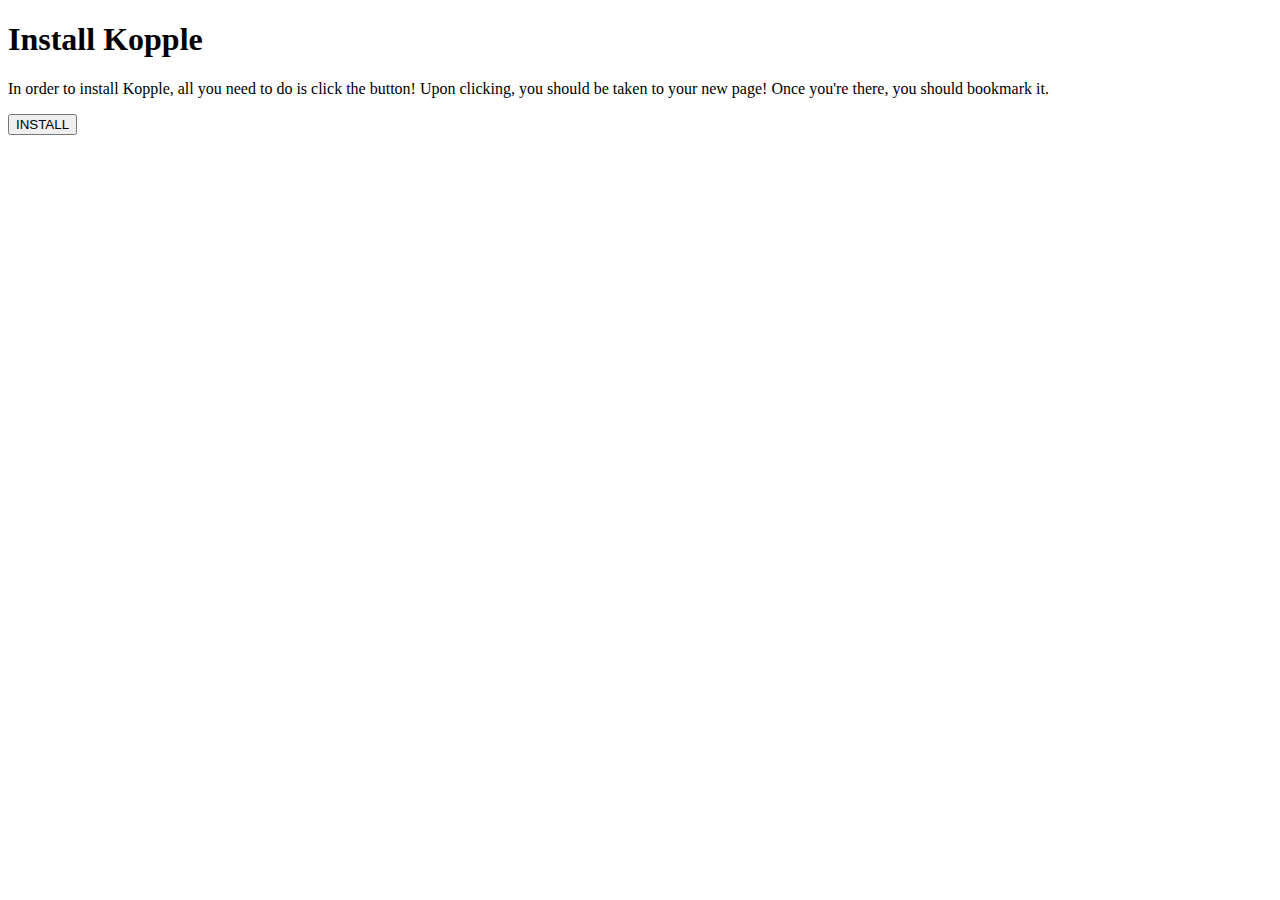
==== index.html @ bee82bc7 "Alternative update source, easy download, comments and more!" ====
<!DOCTYPE html>
<html>
	<head>
		<title>Kopple Install</title>
		<script type="text/javascript">
			async function install() {
				let newHyperdrive = await beaker.hyperdrive.createDrive({
					title: 'Kopple'
				});
				let resultsA = await beaker.hyperdrive.query({
					path: '/client/*',
					type: 'file'
				})
				let resultsB = await beaker.hyperdrive.query({
					path: '/client/*/*',
					type: 'file'
				})
				let results = resultsA.concat(resultsB);
				console.log(results)
				for(var i = 0; i < results.length; i++) {
					let file = results[i].path;
					let read = await beaker.hyperdrive.readFile(file)
					console.log('Installing ' + file);
					await beaker.hyperdrive.writeFile(newHyperdrive.url + file, read);
				}
				window.location.replace(newHyperdrive.url + 'client/#NEWINSTALL');
			}
		</script>
	</head>
	<body>
		<h1>Install Kopple</h1>
		<p>
			In order to install Kopple, all you need to do is click the button!
			Upon clicking, you should be taken to your new page! Once you're there, you should bookmark it.
		</p>
		<button onclick='install()'>INSTALL</button>
	</body>
</html>
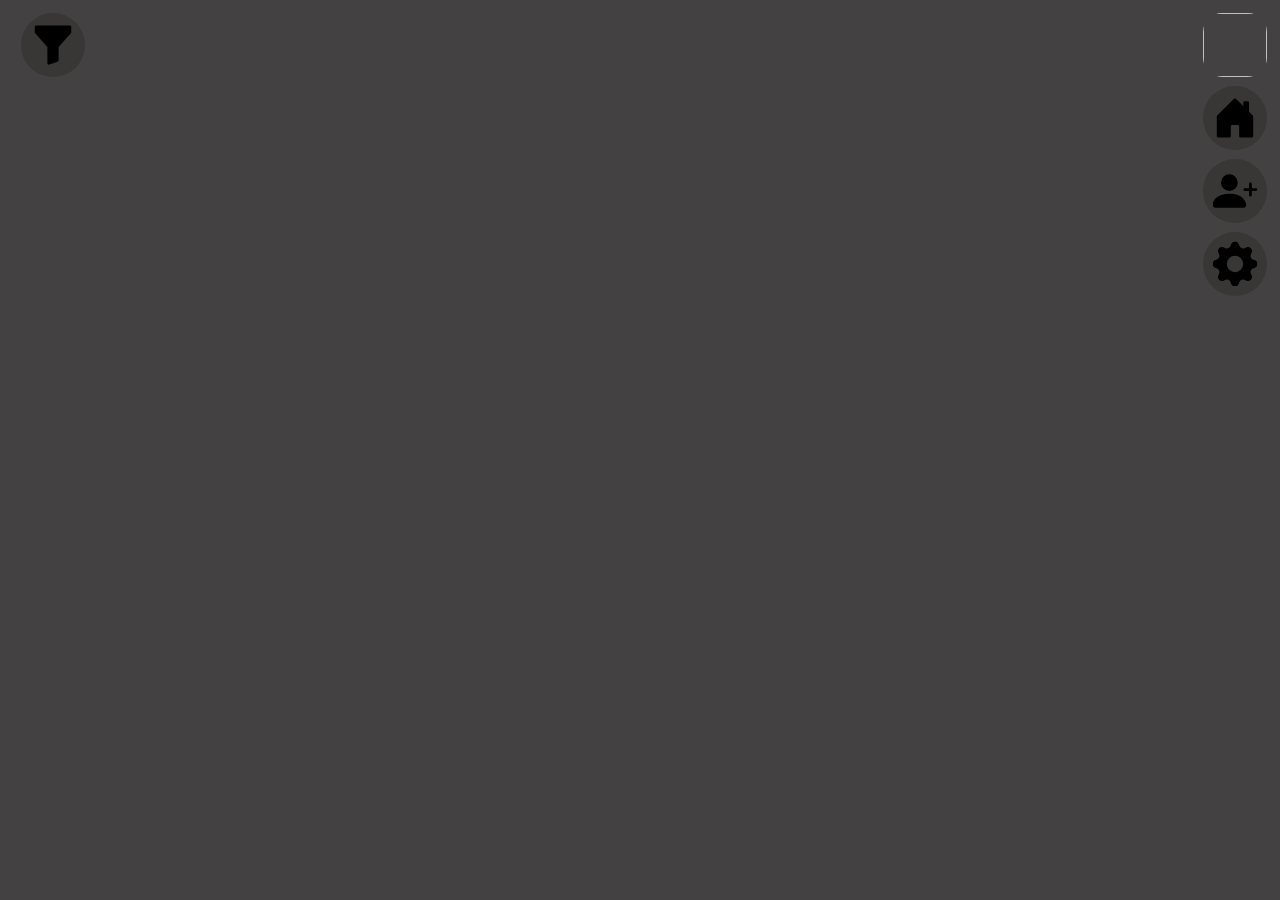
==== commit 0ad1d77f: "0.0.24" ====
--- a/index.html
+++ b/index.html
@@ -1,38 +1,132 @@
 <!DOCTYPE html>
 <html>
 	<head>
-		<title>Kopple Install</title>
-		<script type="text/javascript">
-			async function install() {
-				let newHyperdrive = await beaker.hyperdrive.createDrive({
-					title: 'Kopple'
-				});
-				let resultsA = await beaker.hyperdrive.query({
-					path: '/client/*',
-					type: 'file'
-				})
-				let resultsB = await beaker.hyperdrive.query({
-					path: '/client/*/*',
-					type: 'file'
-				})
-				let results = resultsA.concat(resultsB);
-				console.log(results)
-				for(var i = 0; i < results.length; i++) {
-					let file = results[i].path;
-					let read = await beaker.hyperdrive.readFile(file)
-					console.log('Installing ' + file);
-					await beaker.hyperdrive.writeFile(newHyperdrive.url + file, read);
-				}
-				window.location.replace(newHyperdrive.url + 'client/#NEWINSTALL');
-			}
-		</script>
+		<title>Kopple</title>
+		<link rel="stylesheet" href="assets/style.css" />
+		<script src="assets/script.js" type="module"></script>
+		<link rel="icon" type="image/svg+xml" href="assets/Edder.svg" />
 	</head>
-	<body>
-		<h1>Install Kopple</h1>
-		<p>
-			In order to install Kopple, all you need to do is click the button!
-			Upon clicking, you should be taken to your new page! Once you're there, you should bookmark it.
-		</p>
-		<button onclick='install()'>INSTALL</button>
+	<body onload="onStart()" onhashchange="onStart()">
+		<div id="filter" class="menu">
+			<div id="controlFilter" class="smaller" onclick="controlFilter()">
+				<svg
+					width="1em"
+					height="1em"
+					viewBox="0 0 16 16"
+					class="bi bi-funnel-fill"
+					fill="black"
+					xmlns="http://www.w3.org/2000/svg"
+				>
+					<path
+						fill-rule="evenodd"
+						d="M1.5 1.5A.5.5 0 0 1 2 1h12a.5.5 0 0 1 .5.5v2a.5.5 0 0 1-.128.334L10 8.692V13.5a.5.5 0 0 1-.342.474l-3 1A.5.5 0 0 1 6 14.5V8.692L1.628 3.834A.5.5 0 0 1 1.5 3.5v-2z"
+					/>
+				</svg>
+			</div>
+		</div>
+		<div id="menu" class="menu">
+			<div id="menuSelf"><img /></div>
+			<div
+				id="menuFeed"
+				class="smaller"
+				onclick="location.hash = ''; window.onhashchange()"
+			>
+				<!--<svg width="1em" height="1em" viewBox="0 0 16 16" class="bi bi-view-list" fill="black" xmlns="http://www.w3.org/2000/svg">
+          <path fill-rule="evenodd" d="M3 4.5h10a2 2 0 0 1 2 2v3a2 2 0 0 1-2 2H3a2 2 0 0 1-2-2v-3a2 2 0 0 1 2-2zm0 1a1 1 0 0 0-1 1v3a1 1 0 0 0 1 1h10a1 1 0 0 0 1-1v-3a1 1 0 0 0-1-1H3zM1 2a.5.5 0 0 1 .5-.5h13a.5.5 0 0 1 0 1h-13A.5.5 0 0 1 1 2zm0 12a.5.5 0 0 1 .5-.5h13a.5.5 0 0 1 0 1h-13A.5.5 0 0 1 1 14z"/>
+        </svg>--><!--Kyran: I'd prefer to use a feed icon but people say a home is more sensical-->
+				<svg
+					width="1em"
+					height="1em"
+					viewBox="0 0 16 16"
+					class="bi bi-house-door-fill"
+					fill="black"
+					xmlns="http://www.w3.org/2000/svg"
+				>
+					<path
+						d="M6.5 10.995V14.5a.5.5 0 0 1-.5.5H2a.5.5 0 0 1-.5-.5v-7a.5.5 0 0 1 .146-.354l6-6a.5.5 0 0 1 .708 0l6 6a.5.5 0 0 1 .146.354v7a.5.5 0 0 1-.5.5h-4a.5.5 0 0 1-.5-.5V11c0-.25-.25-.5-.5-.5H7c-.25 0-.5.25-.5.495z"
+					/>
+					<path
+						fill-rule="evenodd"
+						d="M13 2.5V6l-2-2V2.5a.5.5 0 0 1 .5-.5h1a.5.5 0 0 1 .5.5z"
+					/>
+				</svg>
+			</div>
+			<div id="menuFollow" class="smaller" onclick="menuFollow()">
+				<svg
+					width="1em"
+					height="1em"
+					viewBox="0 0 16 16"
+					class="bi bi-person-plus-fill"
+					fill="black"
+					xmlns="http://www.w3.org/2000/svg"
+				>
+					<path
+						fill-rule="evenodd"
+						d="M1 14s-1 0-1-1 1-4 6-4 6 3 6 4-1 1-1 1H1zm5-6a3 3 0 1 0 0-6 3 3 0 0 0 0 6zm7.5-3a.5.5 0 0 1 .5.5V7h1.5a.5.5 0 0 1 0 1H14v1.5a.5.5 0 0 1-1 0V8h-1.5a.5.5 0 0 1 0-1H13V5.5a.5.5 0 0 1 .5-.5z"
+					/>
+				</svg>
+			</div>
+			<div id="menuSettings" class="smaller" onclick="menuSettings()">
+				<svg
+					width="1em"
+					height="1em"
+					viewBox="0 0 16 16"
+					class="bi bi-gear-fill"
+					fill="black"
+					xmlns="http://www.w3.org/2000/svg"
+				>
+					<path
+						fill-rule="evenodd"
+						d="M9.405 1.05c-.413-1.4-2.397-1.4-2.81 0l-.1.34a1.464 1.464 0 0 1-2.105.872l-.31-.17c-1.283-.698-2.686.705-1.987 1.987l.169.311c.446.82.023 1.841-.872 2.105l-.34.1c-1.4.413-1.4 2.397 0 2.81l.34.1a1.464 1.464 0 0 1 .872 2.105l-.17.31c-.698 1.283.705 2.686 1.987 1.987l.311-.169a1.464 1.464 0 0 1 2.105.872l.1.34c.413 1.4 2.397 1.4 2.81 0l.1-.34a1.464 1.464 0 0 1 2.105-.872l.31.17c1.283.698 2.686-.705 1.987-1.987l-.169-.311a1.464 1.464 0 0 1 .872-2.105l.34-.1c1.4-.413 1.4-2.397 0-2.81l-.34-.1a1.464 1.464 0 0 1-.872-2.105l.17-.31c.698-1.283-.705-2.686-1.987-1.987l-.311.169a1.464 1.464 0 0 1-2.105-.872l-.1-.34zM8 10.93a2.929 2.929 0 1 0 0-5.86 2.929 2.929 0 0 0 0 5.858z"
+					/>
+				</svg>
+			</div>
+		</div>
+		<div id="feed">
+			<div id="feedNewPost" class="headElement new newPost">
+				<a
+					href="KoppleMarkdownHelp.md"
+					target="_blank"
+					id="commonmarkLogo"
+					title="Kopple uses Commonmark; Click to learn more"
+				>
+					<svg xmlns="http://www.w3.org/2000/svg" viewBox="0 0 208 128">
+						<path
+							d="M193 128H15a15 15 0 0 1-15-15V15A15 15 0 0 1 15 0h178a15 15 0 0 1 15 15v98a15 15 0 0 1-15 15zM50 98V59l20 25 20-25v39h20V30H90L70 55 50 30H30v68zm134-34h-20V30h-20v34h-20l30 35z"
+						/>
+					</svg>
+				</a>
+				<div
+					id="feedNewPostContent"
+					class="textarea"
+					contenteditable="true"
+					placeholder="Write a new post"
+				></div>
+				<p>
+					<button onclick="feedNewPostPost()" title="Send post">Post</button>
+					<input
+						type="text"
+						id="feedNewPostTags"
+						placeholder="Tags seperated by ,"
+					/>
+					<input
+						type="text"
+						id="feedNewPostFilters"
+						placeholder="Filters seperated by ,"
+						disabled
+					/>
+					<!-- TODO -->
+				</p>
+			</div>
+			<div id="profileInformation" class="headElement">
+				<div id="profileInformationIdentity" class="identity">
+					<img id="profileInformationAvatar" class="avatar" />
+					<span id="profileInformationName" class="name"></span>
+					<button id="profileInformationEdit">⁝</button>
+					<ul id="profileInformationEditOptions" class="options dropdown"></ul>
+				</div>
+				<div id="profileInformationDescription"></div>
+			</div>
+		</div>
 	</body>
-</html>+</html>
--- a/assets/style.css
+++ b/assets/style.css
@@ -0,0 +1,90 @@
+@import "./styles/headElement.css";
+@import "./styles/menu.css";
+@import "./styles/newPost.css";
+@import "./styles/scrollbar.css";
+@import "./styles/identity.css";
+@import "./styles/post.css";
+@import "./styles/dialog.css";
+@import "./styles/warning.css";
+@import "./styles/miscellaneous.css";
+@import "./styles/taskList.css";
+
+/* Colors */
+:root {
+	--background: #434141;
+	--text: #ccc;
+	--feature: #383736;
+	--disabled: #444;
+	--buttonBackground: #000;
+	--darkBackground: #222;
+	--lightFeature: #aaa;
+}
+
+/* Utility */
+.textarea[contenteditable],
+.post .content[contenteditable] {
+	box-sizing: border-box;
+	border: solid 1px #666;
+	background: var(--background);
+	overflow: hidden;
+}
+.textarea[contenteditable]:empty::before {
+	content: attr(placeholder);
+	color: #555;
+}
+.textarea[contenteditable]:empty:focus::before {
+	content: "";
+}
+
+.dropdown {
+	display: none;
+	position: relative;
+	float: right;
+	background: var(--text);
+	color: var(--background);
+	list-style-type: none;
+	margin: 0;
+	padding: 0;
+}
+button:focus + .dropdown,
+.dropdown:hover {
+	display: initial;
+}
+.dropdown > .dropdown-item {
+	padding: 3px;
+}
+.dropdown > .dropdown-item:not(:first-child) {
+	border-top: solid var(--background) 1px;
+}
+.dropdown-item:hover {
+	background: var(--lightFeature);
+}
+
+.whowhen > * {
+	display: block;
+	white-space: nowrap;
+}
+
+/* Core */
+body {
+	background: var(--background);
+	color: var(--text);
+	font-family: system-ui, sans-serif;
+	font-size: 120%;
+	overflow-wrap: break-word;
+}
+
+.post {
+	contain: content;
+}
+
+/* Feed */
+#feed {
+	width: 40%;
+	height: 100%;
+	margin-left: 15%;
+	margin-right: 15%;
+}
+#feedNewPostText {
+	height: 15%;
+}
